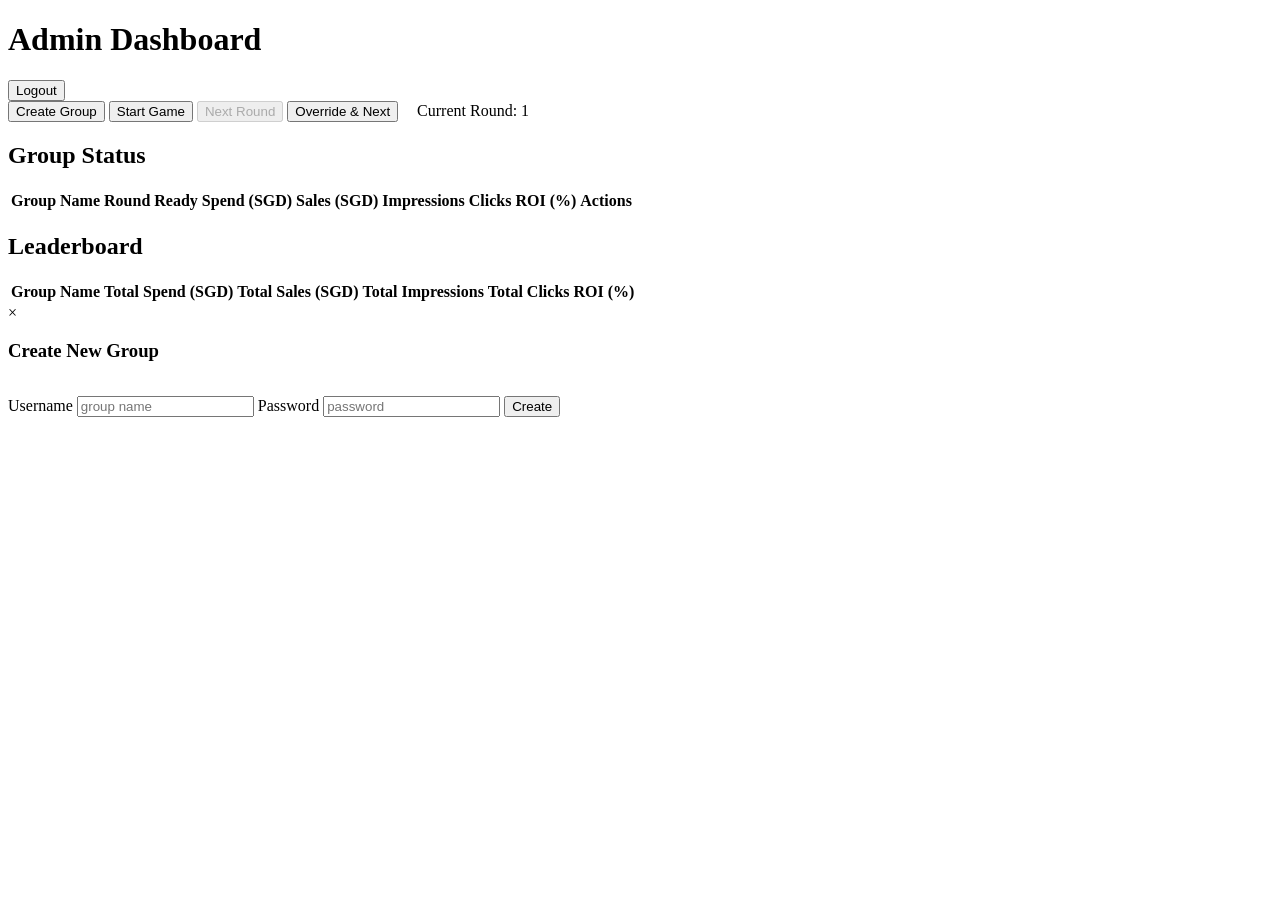
==== admin.html @ 1336d82a "Add files via upload" ====
<!DOCTYPE html>
<html lang="en">
<head>
  <meta charset="UTF-8">
  <meta name="viewport" content="width=device-width, initial-scale=1.0">
  <title>Admin Dashboard – Search Marketing Game</title>
  <link rel="stylesheet" href="css/styles.css">
</head>
<body>
  <div class="container">
    <div class="header">
      <h1>Admin Dashboard</h1>
      <button id="logoutBtn">Logout</button>
    </div>
    <div id="adminControls" class="section">
      <button class="button-primary" id="createGroupBtn">Create Group</button>
      <button class="button-primary" id="startRoundBtn">Start Game</button>
      <button class="button-primary" id="nextRoundBtn" disabled>Next Round</button>
      <button class="button-primary" id="overrideBtn">Override &amp; Next</button>
      <span style="margin-left:15px;">Current Round: <span id="currentRoundDisplay">1</span></span>
    </div>
    <div class="section">
      <h2>Group Status</h2>
      <table id="groupsTable">
        <thead>
          <tr>
            <th>Group Name</th>
            <th>Round</th>
            <th>Ready</th>
            <th>Spend (SGD)</th>
            <th>Sales (SGD)</th>
            <th>Impressions</th>
            <th>Clicks</th>
            <th>ROI (%)</th>
            <th>Actions</th>
          </tr>
        </thead>
        <tbody></tbody>
      </table>
    </div>
    <div class="section">
      <h2>Leaderboard</h2>
      <table id="leaderboardTable">
        <thead>
          <tr>
            <th>Group Name</th>
            <th>Total Spend (SGD)</th>
            <th>Total Sales (SGD)</th>
            <th>Total Impressions</th>
            <th>Total Clicks</th>
            <th>ROI (%)</th>
          </tr>
        </thead>
        <tbody></tbody>
      </table>
    </div>
  </div>

  <!-- Modal for creating a new group -->
  <div id="createGroupModal" class="modal">
    <div class="modal-content">
      <span class="close-btn" id="closeModal">&times;</span>
      <h3>Create New Group</h3>
      <label for="newUsername">Username</label>
      <input type="text" id="newUsername" placeholder="group name">
      <label for="newPassword">Password</label>
      <input type="password" id="newPassword" placeholder="password">
      <button id="createGroupSubmit" class="button-primary" style="margin-top:15px;">Create</button>
    </div>
  </div>

  <script src="js/common.js"></script>
  <script src="js/admin.js"></script>
</body>
</html>
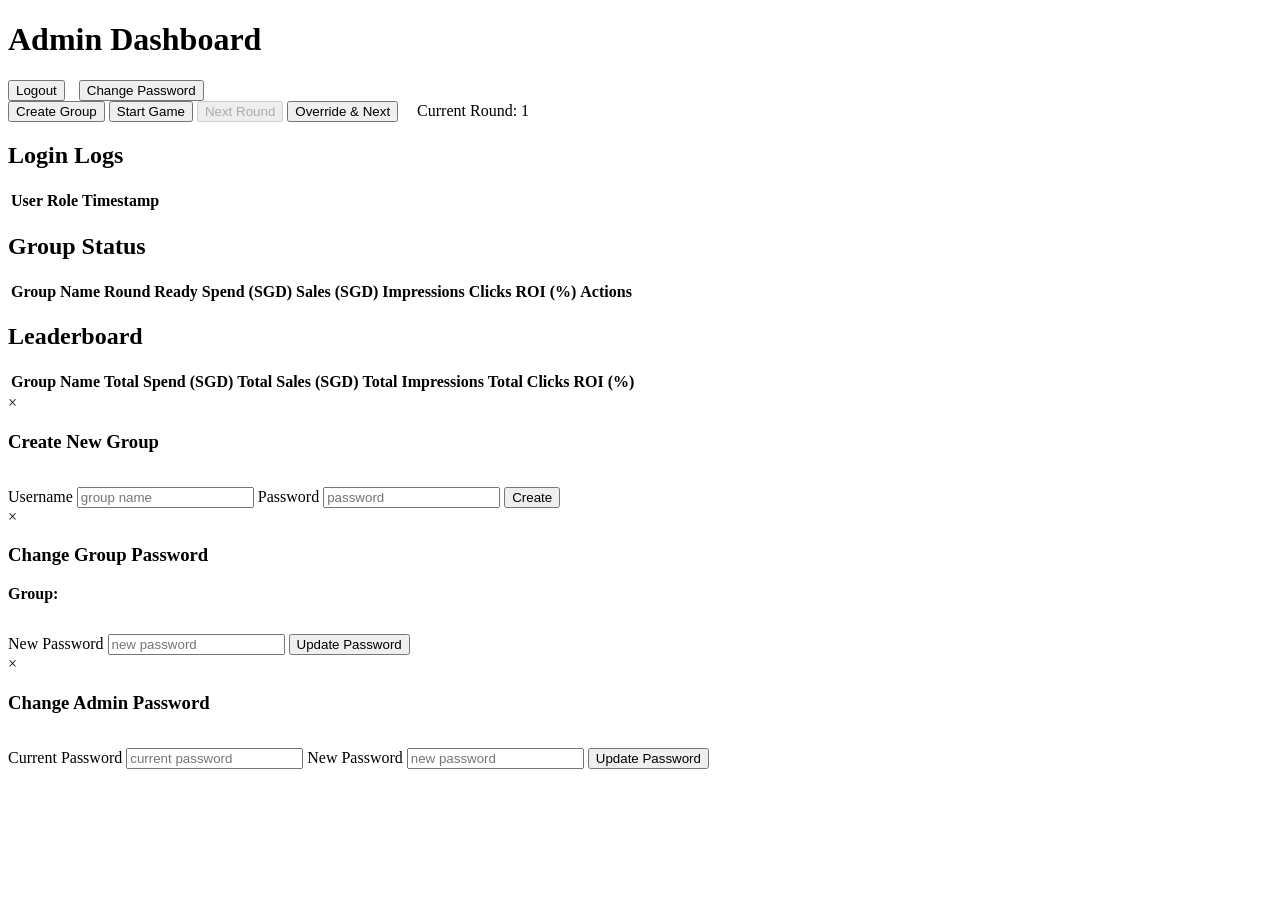
==== commit 1b61d26c: "Add files via upload" ====
--- a/admin.html
+++ b/admin.html
@@ -11,6 +11,7 @@
     <div class="header">
       <h1>Admin Dashboard</h1>
       <button id="logoutBtn">Logout</button>
+      <button id="changeAdminPwdBtn" class="button-primary" style="margin-left:10px;">Change Password</button>
     </div>
     <div id="adminControls" class="section">
       <button class="button-primary" id="createGroupBtn">Create Group</button>
@@ -18,6 +19,20 @@
       <button class="button-primary" id="nextRoundBtn" disabled>Next Round</button>
       <button class="button-primary" id="overrideBtn">Override &amp; Next</button>
       <span style="margin-left:15px;">Current Round: <span id="currentRoundDisplay">1</span></span>
+    </div>
+    <!-- Login Logs section -->
+    <div class="section">
+      <h2>Login Logs</h2>
+      <table id="logTable">
+        <thead>
+          <tr>
+            <th>User</th>
+            <th>Role</th>
+            <th>Timestamp</th>
+          </tr>
+        </thead>
+        <tbody></tbody>
+      </table>
     </div>
     <div class="section">
       <h2>Group Status</h2>
@@ -67,6 +82,31 @@
       <input type="password" id="newPassword" placeholder="password">
       <button id="createGroupSubmit" class="button-primary" style="margin-top:15px;">Create</button>
     </div>
+
+    <!-- Modal for changing group password -->
+    <div id="changeGroupPwdModal" class="modal">
+      <div class="modal-content">
+        <span class="close-btn" id="closeChangeGroupPwdModal">&times;</span>
+        <h3>Change Group Password</h3>
+        <p id="changeGroupUserLabel"><strong>Group:</strong> </p>
+        <label for="groupNewPassword">New Password</label>
+        <input type="password" id="groupNewPassword" placeholder="new password">
+        <button id="confirmGroupPwdBtn" class="button-primary" style="margin-top:15px;">Update Password</button>
+      </div>
+    </div>
+
+    <!-- Modal for changing admin password -->
+    <div id="changeAdminPwdModal" class="modal">
+      <div class="modal-content">
+        <span class="close-btn" id="closeChangeAdminPwdModal">&times;</span>
+        <h3>Change Admin Password</h3>
+        <label for="currentAdminPwd">Current Password</label>
+        <input type="password" id="currentAdminPwd" placeholder="current password">
+        <label for="newAdminPwd">New Password</label>
+        <input type="password" id="newAdminPwd" placeholder="new password">
+        <button id="confirmAdminPwdBtn" class="button-primary" style="margin-top:15px;">Update Password</button>
+      </div>
+    </div>
   </div>
 
   <script src="js/common.js"></script>
